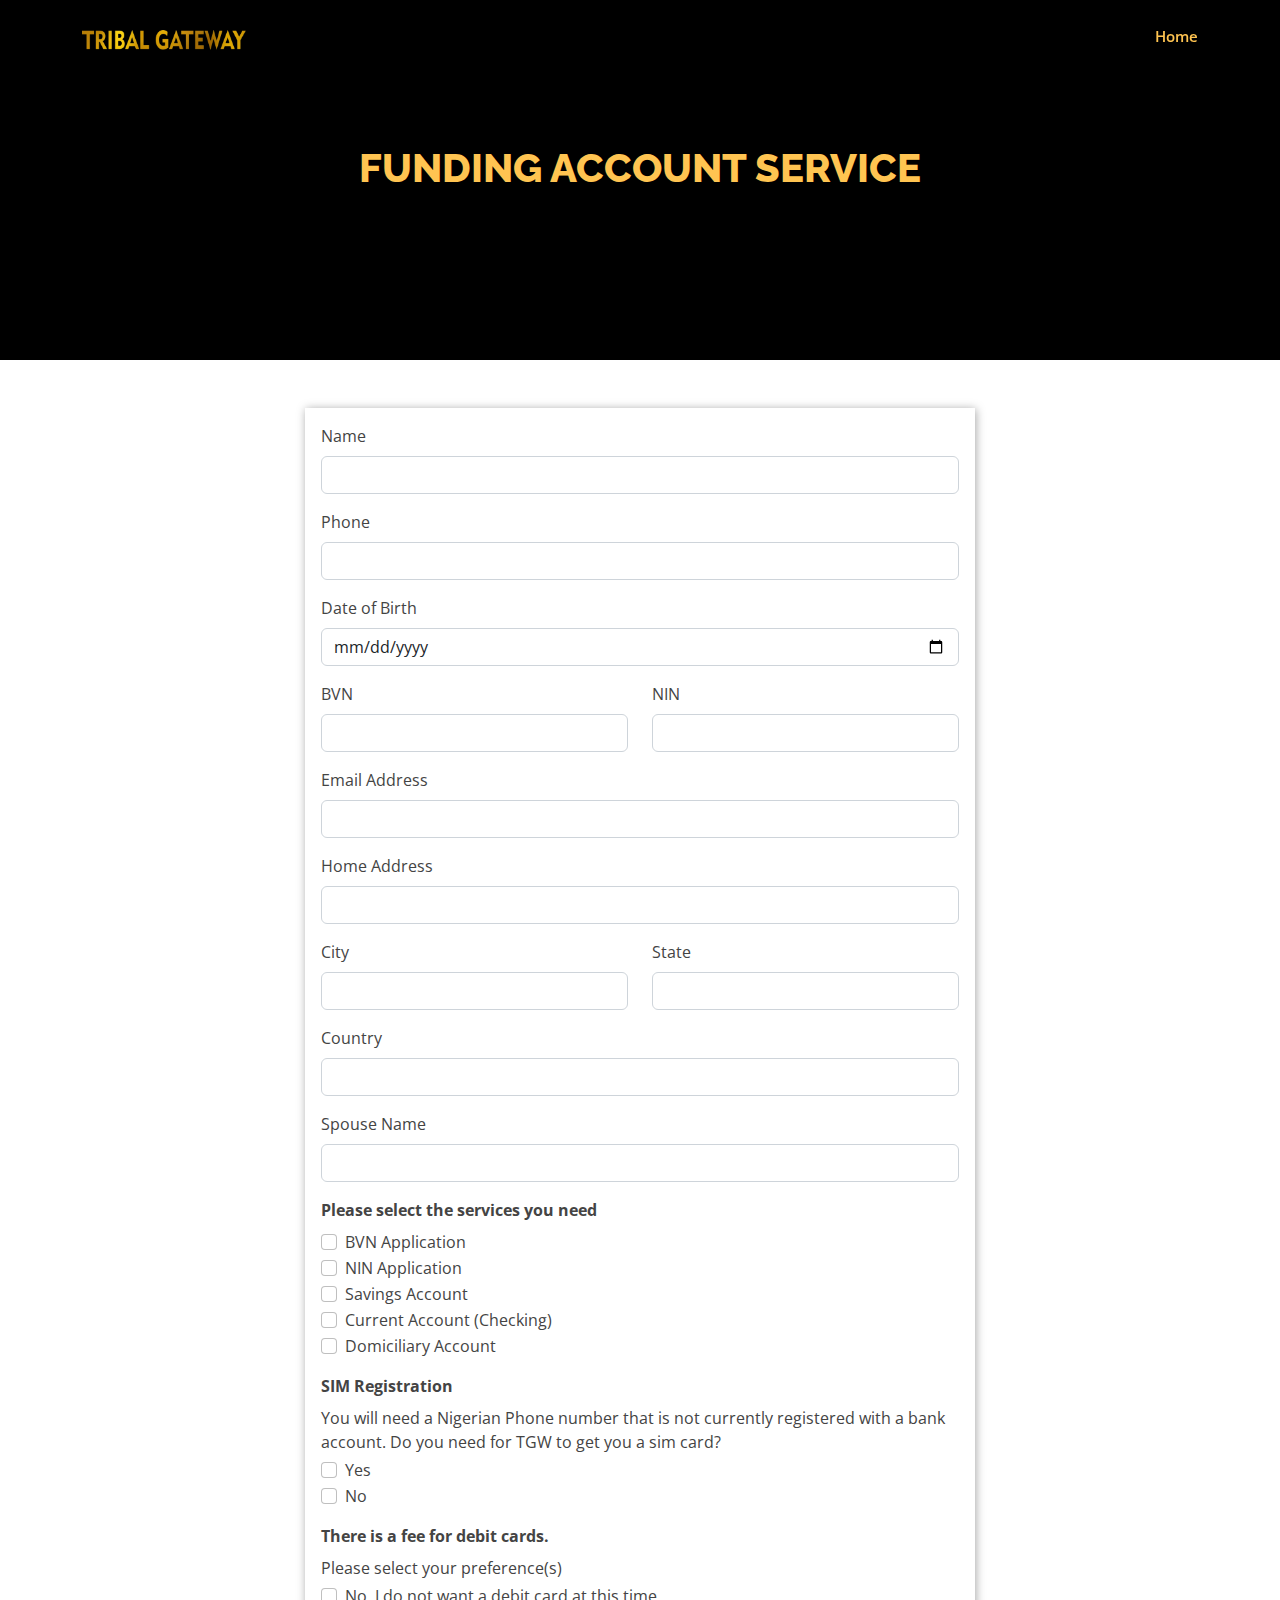
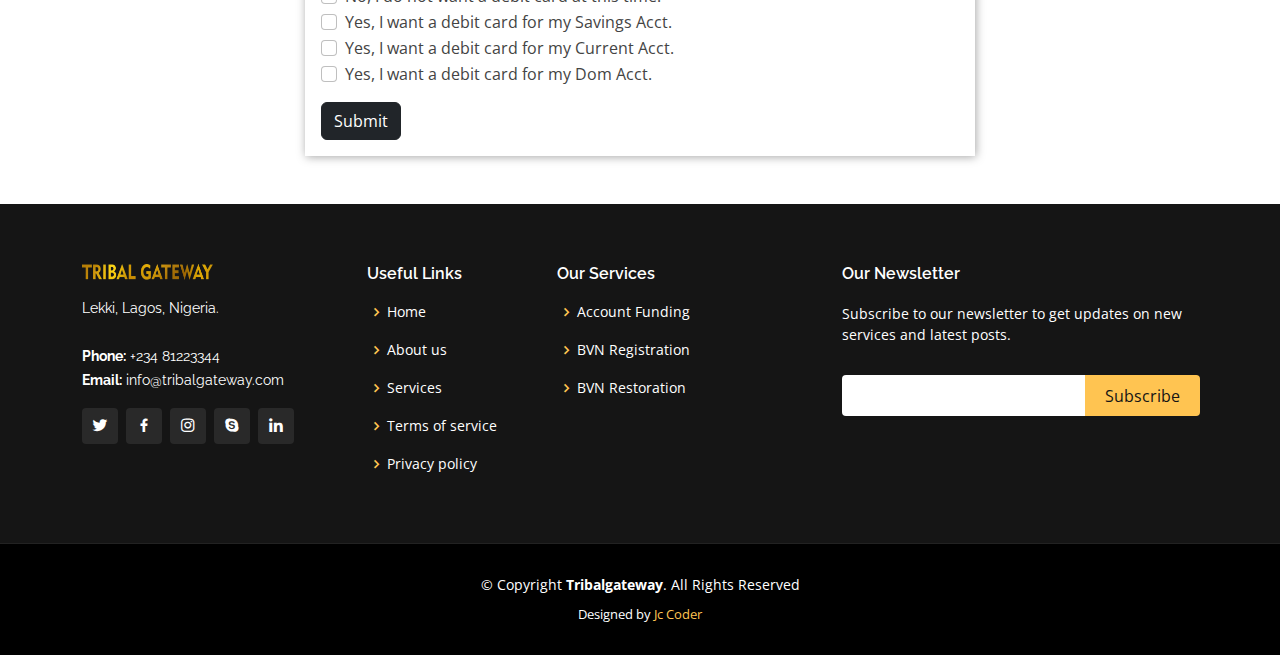
==== account-funding.html @ cacea2a1 "initial commit" ====
<!DOCTYPE html>
<html lang="en">

<head>
    <meta charset="utf-8">
    <meta content="width=device-width, initial-scale=1.0" name="viewport">

    <title>Funding Account Service </title>
    <meta content="" name="description">
    <meta content="" name="keywords">

    <!-- Google Fonts -->
    <link
        href="https://fonts.googleapis.com/css?family=Open+Sans:300,300i,400,400i,600,600i,700,700i|Raleway:300,300i,400,400i,500,500i,600,600i,700,700i|Poppins:300,300i,400,400i,500,500i,600,600i,700,700i"
        rel="stylesheet">

    <!-- Vendor CSS Files -->
    <link href="assets/vendor/aos/aos.css" rel="stylesheet">
    <link href="assets/vendor/bootstrap/css/bootstrap.min.css" rel="stylesheet">
    <link href="assets/vendor/bootstrap-icons/bootstrap-icons.css" rel="stylesheet">
    <link href="assets/vendor/boxicons/css/boxicons.min.css" rel="stylesheet">
    <link href="assets/vendor/glightbox/css/glightbox.min.css" rel="stylesheet">
    <link href="assets/vendor/remixicon/remixicon.css" rel="stylesheet">
    <link href="assets/vendor/swiper/swiper-bundle.min.css" rel="stylesheet">

    <!--  Main CSS File -->
    <link href="assets/css/style.css" rel="stylesheet">
    <link rel="stylesheet" href="./assets/css/form.css">
</head>

<body>

    <!-- ======= Header ======= -->
    <header id="header" class="fixed-top ">
        <div class="container d-flex align-items-center justify-content-lg-between">

            <!-- <h1 class="logo me-auto me-lg-0"><a href="index.html">Gp<span>.</span></a></h1> -->
            <!-- Uncomment below if you prefer to use an image logo -->
            <a href="index.html" class="logo me-auto me-lg-0"><img src="assets/img/tribalLogo.png" alt=""
                    class="img-fluid w-50"></a>

            <nav id="navbar" class="navbar order-last order-lg-0">
                <ul>
                    <li><a class="nav-link scrollto active" href="./index.html">Home</a></li>
                </ul>
                <i class="bi bi-list mobile-nav-toggle"></i>
            </nav><!-- .navbar -->

        </div>
    </header><!-- End Header -->

    <!-- main section starts -->
    <main id="main">

        <div class="container-fluid" id="title">
            <h1 class="text-center">FUNDING ACCOUNT SERVICE </h1>
        </div>


        <div class="container py-5 rounded-3">
            <form action="" class="form1">
                <div class="mb-3">
                    <label for="" class="form-label">Name</label>
                    <input type="text" class="form-control">
                </div>
                <div class="mb-3">
                    <label for="" class="form-label">Phone</label>
                    <input type="number" class="form-control">
                </div>
                <div class="mb-3">
                    <label for="" class="form-label">Date of Birth</label>
                    <input type="date" class="form-control">
                </div>
                <div class="row">
                    <div class="mb-3 col">
                        <label for="" class="form-label">BVN</label>
                        <input type="number" class="form-control">
                    </div>
                    <div class="mb-3 col">
                        <label for="" class="form-label">NIN</label>
                        <input type="number" class="form-control">
                    </div>
                </div>
                <div class="mb-3">
                    <label for="" class="form-label">Email Address</label>
                    <input type="email" class="form-control">
                </div>
                <div class="mb-3">
                    <label for="" class="form-label">Home Address</label>
                    <input type="text" class="form-control">
                </div>
                <div class="row">
                    <div class="mb-3 col">
                        <label for="" class="form-label">City</label>
                        <input type="text" class="form-control">
                    </div>
                    <div class="mb-3 col">
                        <label for="" class="form-label">State</label>
                        <input type="text" class="form-control">
                    </div>

                </div>
                <div class="mb-3">
                    <label for="" class="form-label">Country</label>
                    <input type="text" class="form-control">
                </div>
                <div class="mb-3">
                    <label for="" class="form-label">Spouse Name</label>
                    <input type="text" class="form-control">
                </div>

                <div class="mb-3">
                    <label for="" class="form-label fw-bold">Please select the services you need</label>
                    <div class="form-check">
                        <input class="form-check-input" type="checkbox">
                        <label class="form-check-label">
                            BVN Application
                        </label>
                    </div>
                    <div class="form-check">
                        <input class="form-check-input" type="checkbox">
                        <label class="form-check-label">
                            NIN Application
                        </label>
                    </div>
                    <div class="form-check">
                        <input class="form-check-input" type="checkbox">
                        <label class="form-check-label">
                            Savings Account
                        </label>
                    </div>
                    <div class="form-check">
                        <input class="form-check-input" type="checkbox">
                        <label class="form-check-label">
                            Current Account (Checking)
                        </label>
                    </div>
                    <div class="form-check">
                        <input class="form-check-input" type="checkbox">
                        <label class="form-check-label">
                            Domiciliary Account
                        </label>
                    </div>
                </div>

                <div class="mb-3">
                    <label for="" class="form-label fw-bold">SIM Registration</label>
                    <p class="fs-6 m-0 p-0 pb-1">You will need a Nigerian Phone number that is not currently registered with a
                        bank account. Do you need for TGW to get you a sim card?</p>
                    <div class="form-check">
                        <input type="checkbox" class="form-check-input">
                        <label for="" class="from-check-label">Yes</label>
                    </div>
                    <div class="form-check">
                        <input type="checkbox" class="form-check-input">
                        <label for="" class="from-check-label">No</label>
                    </div>
                </div>

                <div class="mb-3">
                    <label for="" class="form-label fw-bold">There is a fee for debit cards.</label>
                    <p class="fs-6 m-0 p-0 pb-1">Please select your preference(s)</p>
                    <div class="form-check">
                        <input type="checkbox" class="form-check-input">
                        <label for="" class="from-check-label">No, I do not want a debit card at this time.</label>
                    </div>
                    <div class="form-check">
                        <input type="checkbox" class="form-check-input">
                        <label for="" class="from-check-label">Yes, I want a debit card for my Savings Acct.</label>
                    </div>
                    <div class="form-check">
                        <input type="checkbox" class="form-check-input">
                        <label for="" class="from-check-label">Yes, I want a debit card for my Current Acct.</label>
                    </div>
                    <div class="form-check">
                        <input type="checkbox" class="form-check-input">
                        <label for="" class="from-check-label">Yes, I want a debit card for my Dom Acct.</label>
                    </div>
                </div>


                <button type="button" class="btn btn-dark modalToggle">Submit</button>
            </form>
        </div>

    </main><!-- End #main -->


    <!-- modal starts -->
    <div id="modal" class="closed">
        <img src="./assets/img/greenCheck.png" alt="">
        <div class="message fw-bold text-center py-3">
            Thank you! One of our Financial Specialist will get back to you.
        </div>
        <button class="btn btn-danger close"> Close</button>
    </div>
    <!-- modal ends  -->

    <!-- ======= Footer ======= -->
    <footer id="footer">
        <div class="footer-top">
            <div class="container">
                <div class="row">

                    <div class="col-lg-3 col-md-6">
                        <div class="footer-info">
                            <!-- <h3>Gp<span>.</span></h3> -->
                            <img src="./assets/img/tribalLogo.png" alt="" class="img-fluid w-50 pb-3">
                            <p>
                                Lekki, Lagos, Nigeria.<br><br>
                                <strong>Phone:</strong> +234 81223344<br>
                                <strong>Email:</strong> info@tribalgateway.com<br>
                            </p>
                            <div class="social-links mt-3">
                                <a href="#" class="twitter"><i class="bx bxl-twitter"></i></a>
                                <a href="#" class="facebook"><i class="bx bxl-facebook"></i></a>
                                <a href="#" class="instagram"><i class="bx bxl-instagram"></i></a>
                                <a href="#" class="google-plus"><i class="bx bxl-skype"></i></a>
                                <a href="#" class="linkedin"><i class="bx bxl-linkedin"></i></a>
                            </div>
                        </div>
                    </div>

                    <div class="col-lg-2 col-md-6 footer-links">
                        <h4>Useful Links</h4>
                        <ul>
                            <li><i class="bx bx-chevron-right"></i> <a href="#">Home</a></li>
                            <li><i class="bx bx-chevron-right"></i> <a href="#">About us</a></li>
                            <li><i class="bx bx-chevron-right"></i> <a href="#">Services</a></li>
                            <li><i class="bx bx-chevron-right"></i> <a href="#">Terms of service</a></li>
                            <li><i class="bx bx-chevron-right"></i> <a href="#">Privacy policy</a></li>
                        </ul>
                    </div>

                    <div class="col-lg-3 col-md-6 footer-links">
                        <h4>Our Services</h4>
                        <ul>
                            <li><i class="bx bx-chevron-right"></i> <a href="#">Account Funding</a></li>
                            <li><i class="bx bx-chevron-right"></i> <a href="#">BVN Registration</a></li>
                            <li><i class="bx bx-chevron-right"></i> <a href="#">BVN Restoration</a></li>
                        </ul>
                    </div>

                    <div class="col-lg-4 col-md-6 footer-newsletter">
                        <h4>Our Newsletter</h4>
                        <p>Subscribe to our newsletter to get updates on new services and latest posts. </p>
                        <form method="post">
                            <input type="email" name="email">
                            <input type="submit" value="Subscribe">
                        </form>

                    </div>

                </div>
            </div>
        </div>

        <div class="container">
            <div class="copyright">
                &copy; Copyright <strong><span>Tribalgateway</span></strong>. All Rights Reserved
            </div>
            <div class="credits">
                Designed by <a href="https://jc-coder.vercel.app">Jc Coder</a>
            </div>
        </div>
    </footer><!-- End Footer -->

    <div id="preloader"></div>
    <a href="#" class="back-to-top d-flex align-items-center justify-content-center"><i
            class="bi bi-arrow-up-short"></i></a>

    <!-- Vendor JS Files -->
    <script src="assets/vendor/purecounter/purecounter_vanilla.js"></script>
    <script src="assets/vendor/aos/aos.js"></script>
    <script src="assets/vendor/bootstrap/js/bootstrap.bundle.min.js"></script>
    <script src="assets/vendor/glightbox/js/glightbox.min.js"></script>
    <script src="assets/vendor/isotope-layout/isotope.pkgd.min.js"></script>
    <script src="assets/vendor/swiper/swiper-bundle.min.js"></script>
    <script src="assets/vendor/php-email-form/validate.js"></script>

    <!--  Main JS File -->
    <script src="assets/js/main.js"></script>
    <script src="assets/js/modal.js"></script>

</body>

</html>
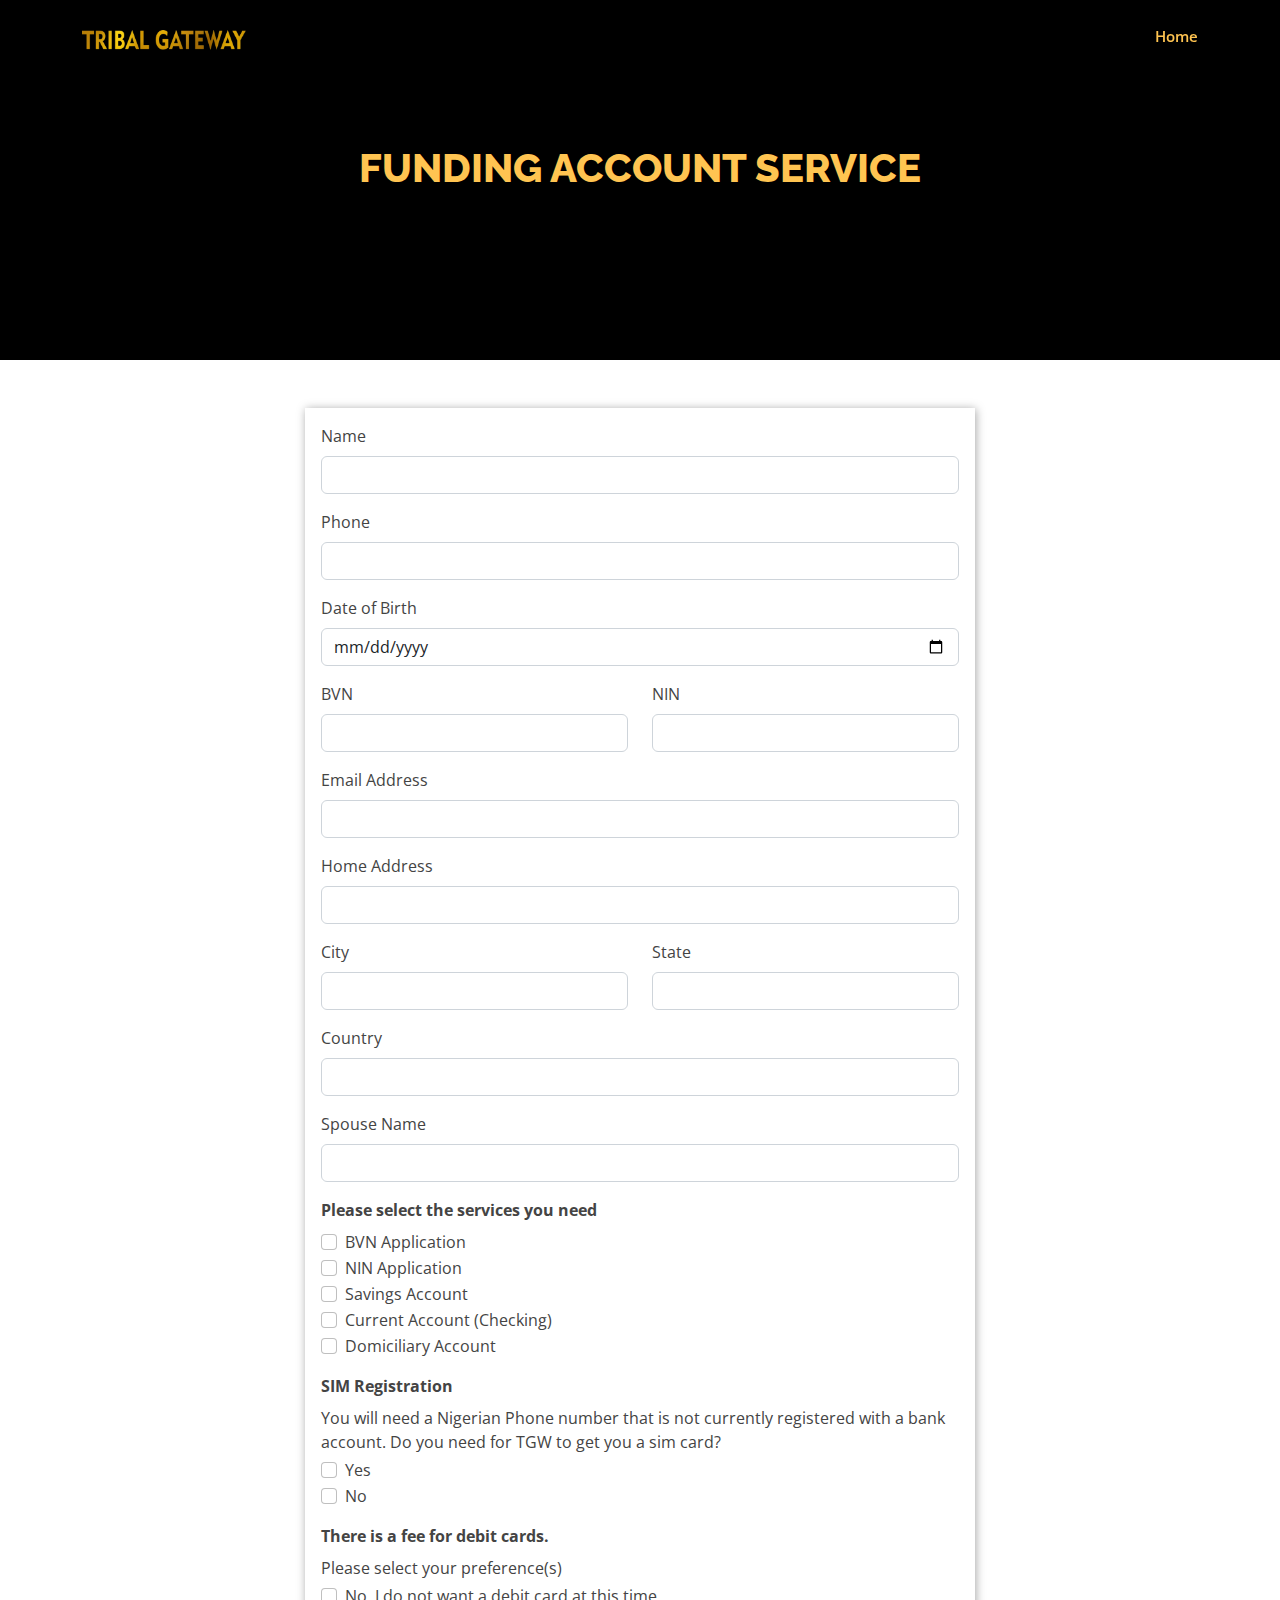
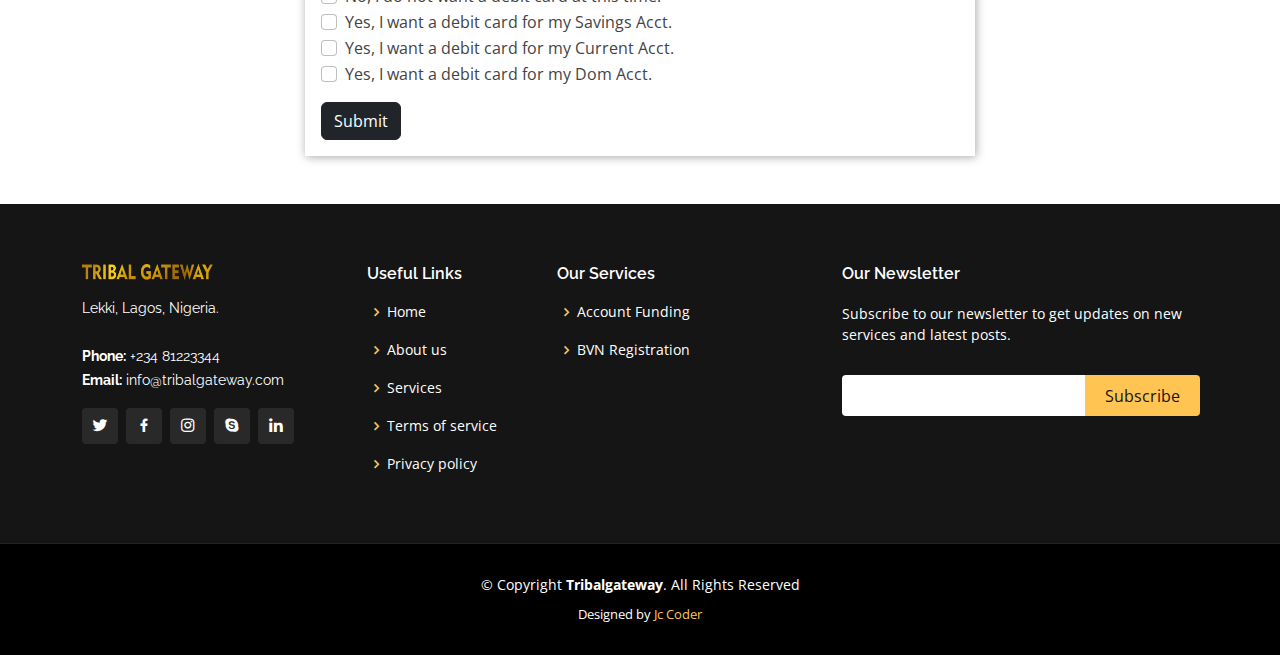
==== commit 2b15f90f: "removed bvn restoration service and made changes to services and footer" ====
--- a/account-funding.html
+++ b/account-funding.html
@@ -237,7 +237,7 @@
                         <ul>
                             <li><i class="bx bx-chevron-right"></i> <a href="#">Account Funding</a></li>
                             <li><i class="bx bx-chevron-right"></i> <a href="#">BVN Registration</a></li>
-                            <li><i class="bx bx-chevron-right"></i> <a href="#">BVN Restoration</a></li>
+                            <!-- <li><i class="bx bx-chevron-right"></i> <a href="#">BVN Restoration</a></li> -->
                         </ul>
                     </div>
 
--- a/assets/css/style.css
+++ b/assets/css/style.css
@@ -658,7 +658,7 @@
 .services .icon-box {
   text-align: center;
   border: 1px solid #ebebeb;
-  padding: 80px 20px;
+  padding: 50px 20px;
   transition: all ease-in-out 0.3s;
   background: #fff;
 }
@@ -707,6 +707,12 @@
   border-color: #fff;
   box-shadow: 0px 0 25px 0 rgba(0, 0, 0, 0.1);
   transform: translateY(-10px);
+}
+
+.services .icon-box .btn {
+  margin-top: 2rem;
+  background-color: #ffd584;
+  border-color: #ffd584;
 }
 
 /*--------------------------------------------------------------
